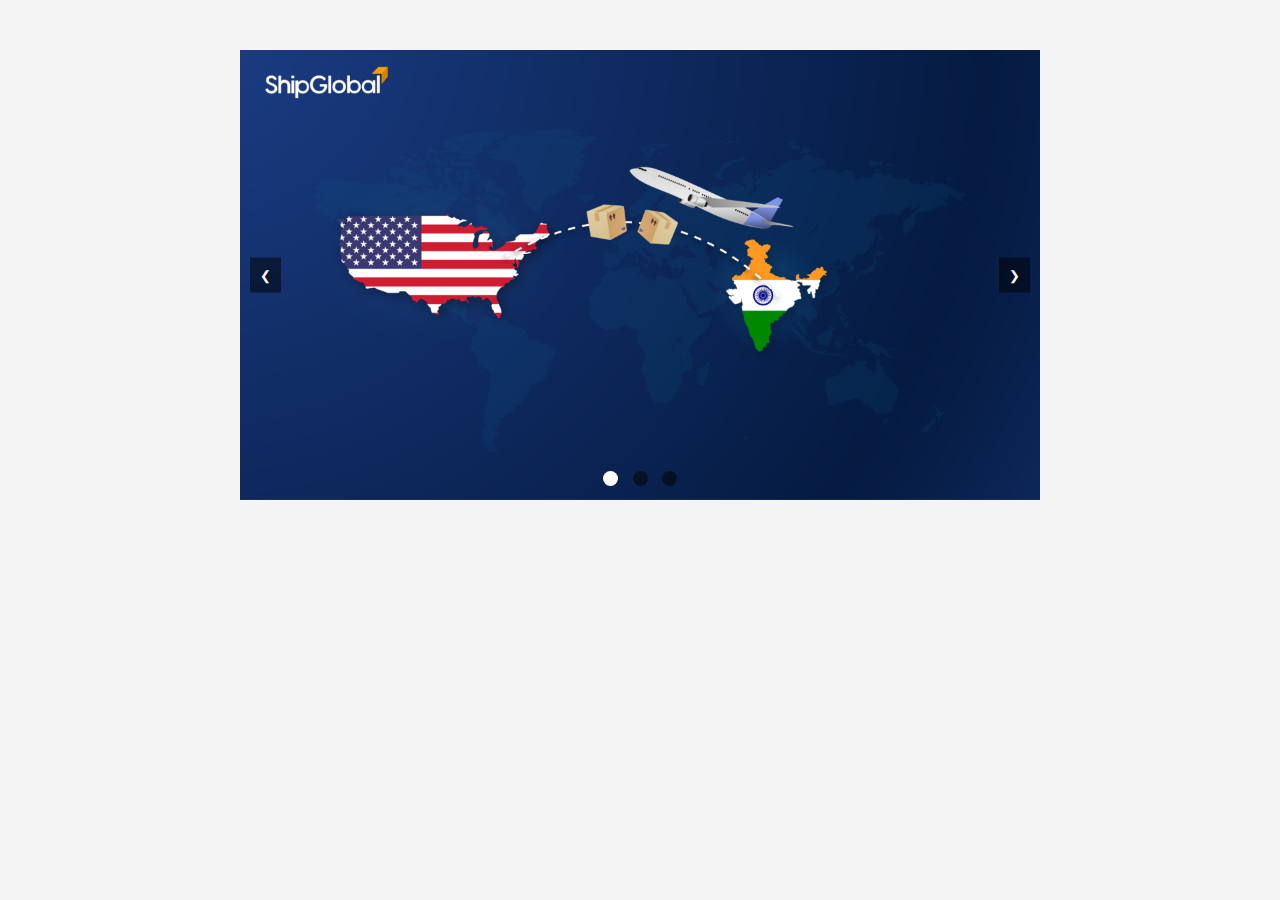
==== Problem2(Carousel)/index.html @ 3339ff8f "corousel commit" ====
<!DOCTYPE html>
<html lang="en">
<head>
    <meta charset="UTF-8">
    <meta name="viewport" content="width=device-width, initial-scale=1.0">
    <title>Image Carousel</title>
    <link rel="stylesheet" href="./style.css">
</head>
<body>
    <div class="carousel-container">
        <div class="carousel">
            <div class="carousel-slide">
                <img src="./Image1.png" alt="Image 1">
            </div>
            <div class="carousel-slide">
                <img src="./image2.png" alt="Image 2">
            </div>
            <div class="carousel-slide">
                <img src="./image3.png" alt="Image 3">
            </div>
            
        </div>
        <button class="carousel-control prev" id="prevBtn">&#10094;</button>
        <button class="carousel-control next" id="nextBtn">&#10095;</button>
        <div class="carousel-indicators">
            <span class="dot" data-index="0"></span>
            <span class="dot" data-index="1"></span>
            <span class="dot" data-index="2"></span>
        </div>
    </div>
    <script src="./script.js"></script>
</body>
</html>
---- Problem2(Carousel)/style.css ----
* {
    box-sizing: border-box;
}

body {
    margin: 0;
    font-family: Arial, sans-serif;
    background-color: #f4f4f4;
}

.carousel-container {
    width: 100%;
    max-width: 800px;
    margin: 50px auto;
    position: relative;
    overflow: hidden;
}

.carousel {
    display: flex;
    transition: transform 0.5s ease-in-out;
}

.carousel-slide {
    min-width: 100%;
    transition: opacity 0.5s ease-in-out;
}

.carousel-slide img {
    width: 100%;
    height: auto;
    display: block;
}

.carousel-control {
    position: absolute;
    top: 50%;
    transform: translateY(-50%);
    background-color: rgba(0, 0, 0, 0.5);
    color: #fff;
    border: none;
    padding: 10px;
    cursor: pointer;
    z-index: 1;
}

.carousel-control.prev {
    left: 10px;
}

.carousel-control.next {
    right: 10px;
}

.carousel-indicators {
    position: absolute;
    bottom: 10px;
    width: 100%;
    text-align: center;
}

.carousel-indicators .dot {
    height: 15px;
    width: 15px;
    margin: 0 5px;
    background-color: rgba(0, 0, 0, 0.5);
    border-radius: 50%;
    display: inline-block;
    cursor: pointer;
}

.carousel-indicators .dot.active {
    background-color: #fff;
}
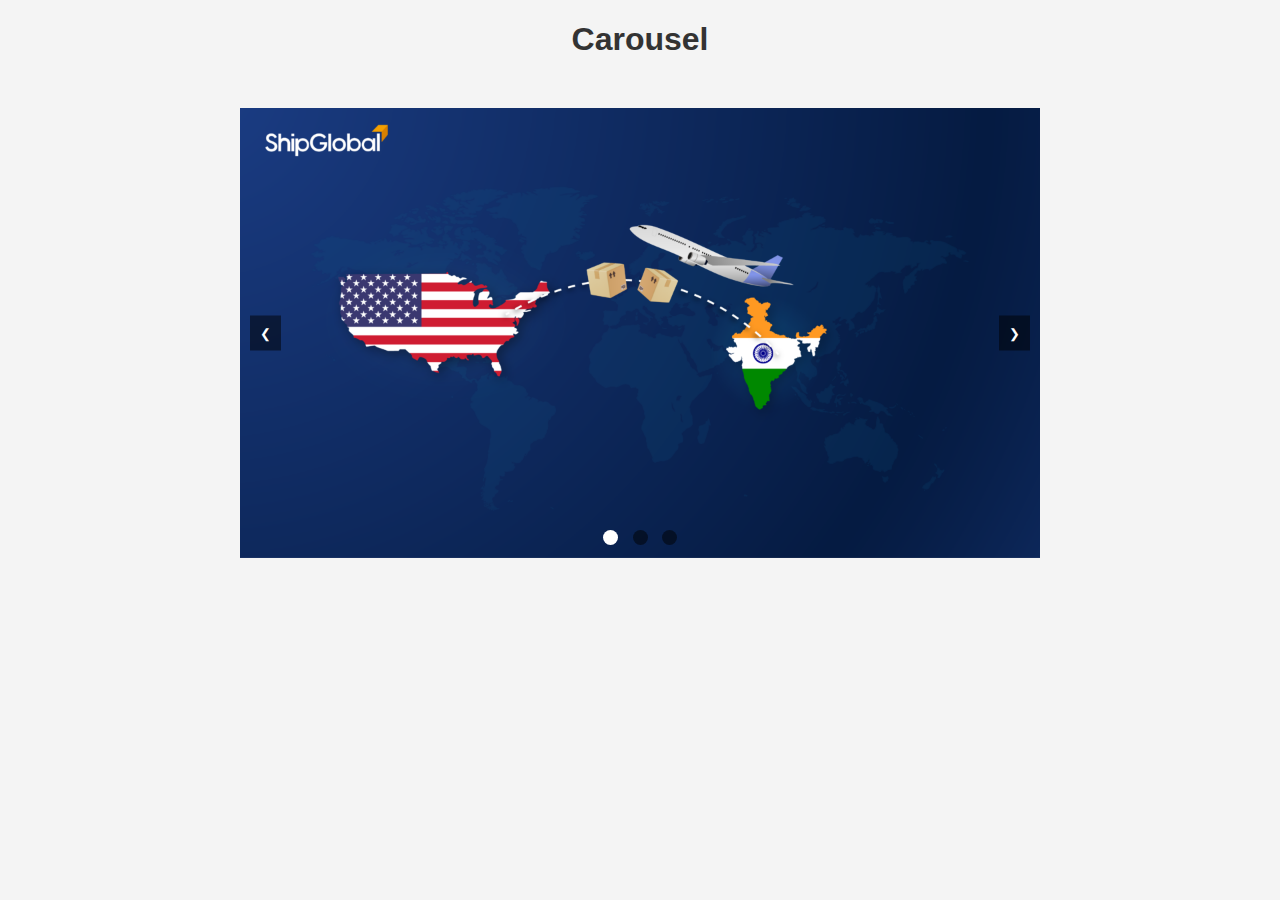
==== commit c030e6b3: "title adding" ====
--- a/Problem2(Carousel)/index.html
+++ b/Problem2(Carousel)/index.html
@@ -7,6 +7,7 @@
     <link rel="stylesheet" href="./style.css">
 </head>
 <body>
+    <h1>Carousel</h1>
     <div class="carousel-container">
         <div class="carousel">
             <div class="carousel-slide">
--- a/Problem2(Carousel)/style.css
+++ b/Problem2(Carousel)/style.css
@@ -1,74 +1,80 @@
 * {
-    box-sizing: border-box;
+  box-sizing: border-box;
 }
 
 body {
-    margin: 0;
-    font-family: Arial, sans-serif;
-    background-color: #f4f4f4;
+  margin: 0;
+  font-family: Arial, sans-serif;
+  background-color: #f4f4f4;
+}
+h1 {
+  text-align: center;
+  font-size: 2rem;
+  margin-bottom: 20px;
+  color: #333;
 }
 
 .carousel-container {
-    width: 100%;
-    max-width: 800px;
-    margin: 50px auto;
-    position: relative;
-    overflow: hidden;
+  width: 100%;
+  max-width: 800px;
+  margin: 50px auto;
+  position: relative;
+  overflow: hidden;
 }
 
 .carousel {
-    display: flex;
-    transition: transform 0.5s ease-in-out;
+  display: flex;
+  transition: transform 0.5s ease-in-out;
 }
 
 .carousel-slide {
-    min-width: 100%;
-    transition: opacity 0.5s ease-in-out;
+  min-width: 100%;
+  transition: opacity 0.5s ease-in-out;
 }
 
 .carousel-slide img {
-    width: 100%;
-    height: auto;
-    display: block;
+  width: 100%;
+  height: auto;
+  display: block;
 }
 
 .carousel-control {
-    position: absolute;
-    top: 50%;
-    transform: translateY(-50%);
-    background-color: rgba(0, 0, 0, 0.5);
-    color: #fff;
-    border: none;
-    padding: 10px;
-    cursor: pointer;
-    z-index: 1;
+  position: absolute;
+  top: 50%;
+  transform: translateY(-50%);
+  background-color: rgba(0, 0, 0, 0.5);
+  color: #fff;
+  border: none;
+  padding: 10px;
+  cursor: pointer;
+  z-index: 1;
 }
 
 .carousel-control.prev {
-    left: 10px;
+  left: 10px;
 }
 
 .carousel-control.next {
-    right: 10px;
+  right: 10px;
 }
 
 .carousel-indicators {
-    position: absolute;
-    bottom: 10px;
-    width: 100%;
-    text-align: center;
+  position: absolute;
+  bottom: 10px;
+  width: 100%;
+  text-align: center;
 }
 
 .carousel-indicators .dot {
-    height: 15px;
-    width: 15px;
-    margin: 0 5px;
-    background-color: rgba(0, 0, 0, 0.5);
-    border-radius: 50%;
-    display: inline-block;
-    cursor: pointer;
+  height: 15px;
+  width: 15px;
+  margin: 0 5px;
+  background-color: rgba(0, 0, 0, 0.5);
+  border-radius: 50%;
+  display: inline-block;
+  cursor: pointer;
 }
 
 .carousel-indicators .dot.active {
-    background-color: #fff;
+  background-color: #fff;
 }
